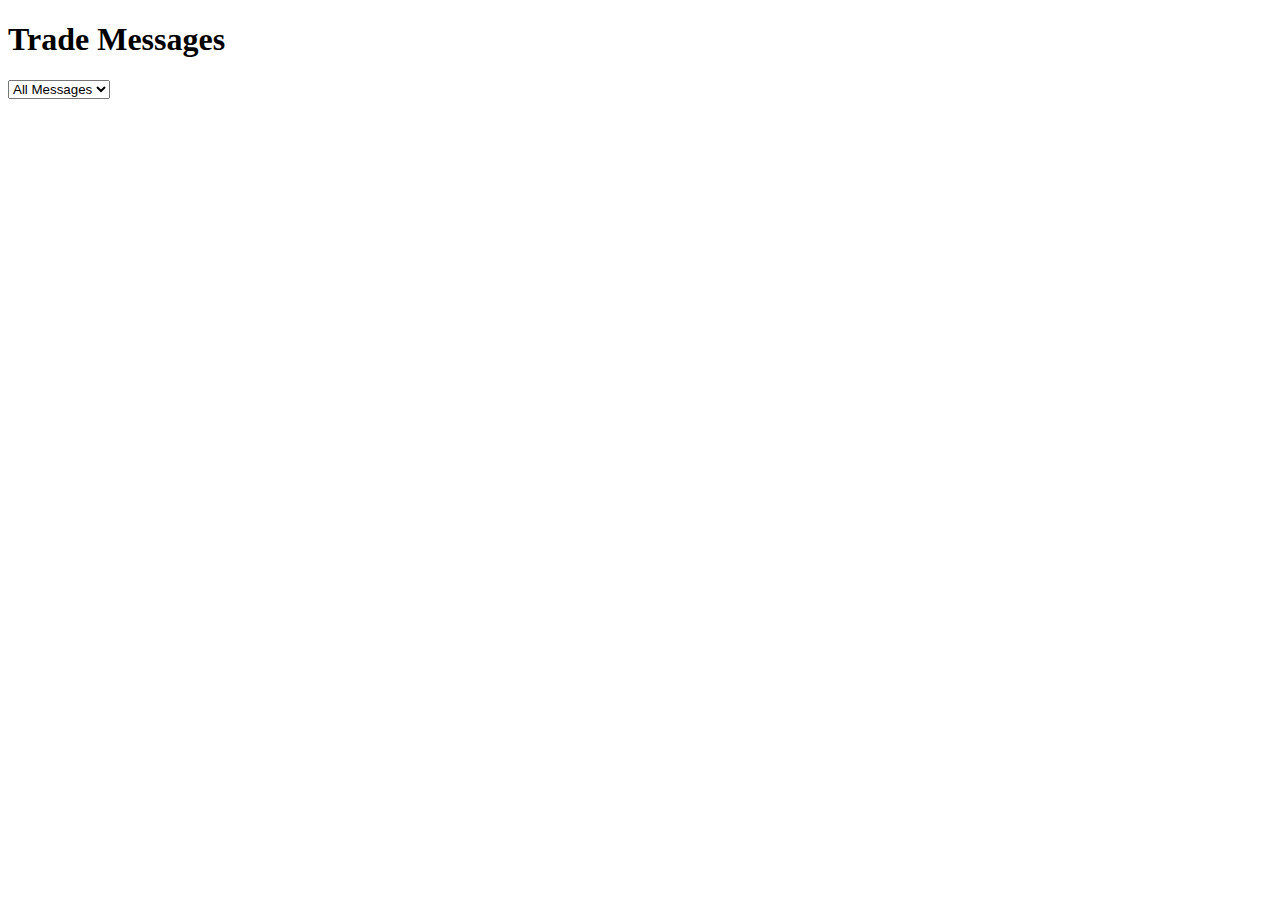
==== src/web/static/index.html @ b91395dc "Added a web-server." ====
<!DOCTYPE html>
<html lang="en">

<head>
  <meta charset="UTF-8">
  <meta name="viewport" content="width=device-width, initial-scale=1.0">
  <title>Trade Messages</title>
  <link rel="stylesheet" href="/static/css/styles.css">
  <link href="https://fonts.googleapis.com/css2?family=Inter:wght@400;500;600&display=swap" rel="stylesheet">
</head>

<body>
  <div class="container">
    <header>
      <h1>Trade Messages</h1>
      <div class="filter-container">
        <select id="messageType">
          <option value="all">All Messages</option>
          <option value="trade">Trades</option>
          <option value="portfolio">Portfolio</option>
        </select>
      </div>
    </header>
    <main>
      <div id="messages" class="messages-container">
        <!-- Messages will be inserted here -->
      </div>
      <div id="loading" class="loading hidden">
        <div class="spinner"></div>
      </div>
    </main>
  </div>
  <script src="/static/js/app.js"></script>
</body>

</html>
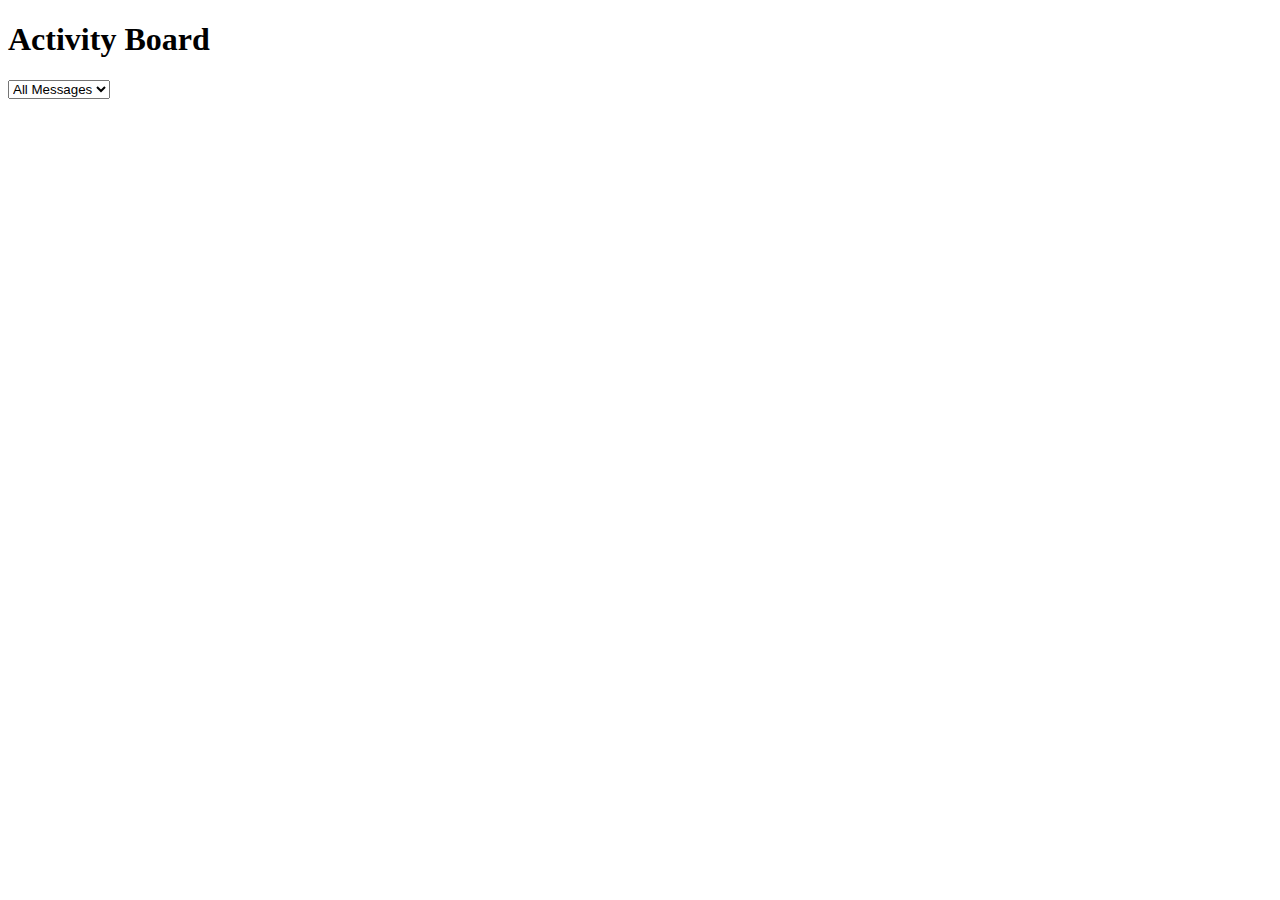
==== commit e4b9a1ef: "Fixed issues + Added web-page." ====
--- a/src/web/static/index.html
+++ b/src/web/static/index.html
@@ -4,7 +4,7 @@
 <head>
   <meta charset="UTF-8">
   <meta name="viewport" content="width=device-width, initial-scale=1.0">
-  <title>Trade Messages</title>
+  <title>Hoofades - Activity Board</title>
   <link rel="stylesheet" href="/static/css/styles.css">
   <link href="https://fonts.googleapis.com/css2?family=Inter:wght@400;500;600&display=swap" rel="stylesheet">
 </head>
@@ -12,7 +12,7 @@
 <body>
   <div class="container">
     <header>
-      <h1>Trade Messages</h1>
+      <h1>Activity Board</h1>
       <div class="filter-container">
         <select id="messageType">
           <option value="all">All Messages</option>
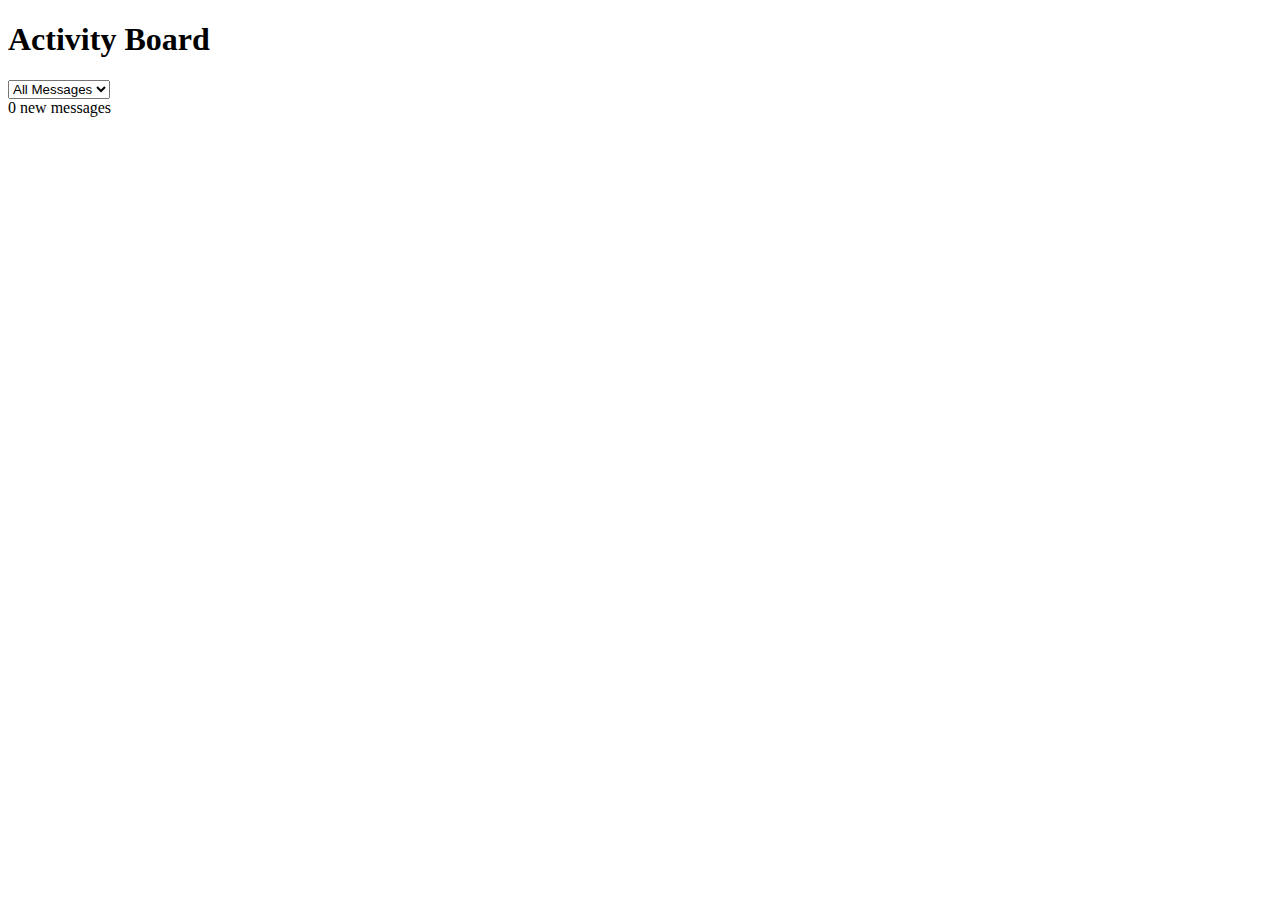
==== commit 84b2ff9d: "Fixed loading older messages." ====
--- a/src/web/static/index.html
+++ b/src/web/static/index.html
@@ -20,6 +20,9 @@
           <option value="portfolio">Portfolio</option>
         </select>
       </div>
+      <div id="newMessages" class="new-messages-button hidden">
+        <span id="newMessagesCount">0</span> new messages
+      </div>
     </header>
     <main>
       <div id="messages" class="messages-container">
